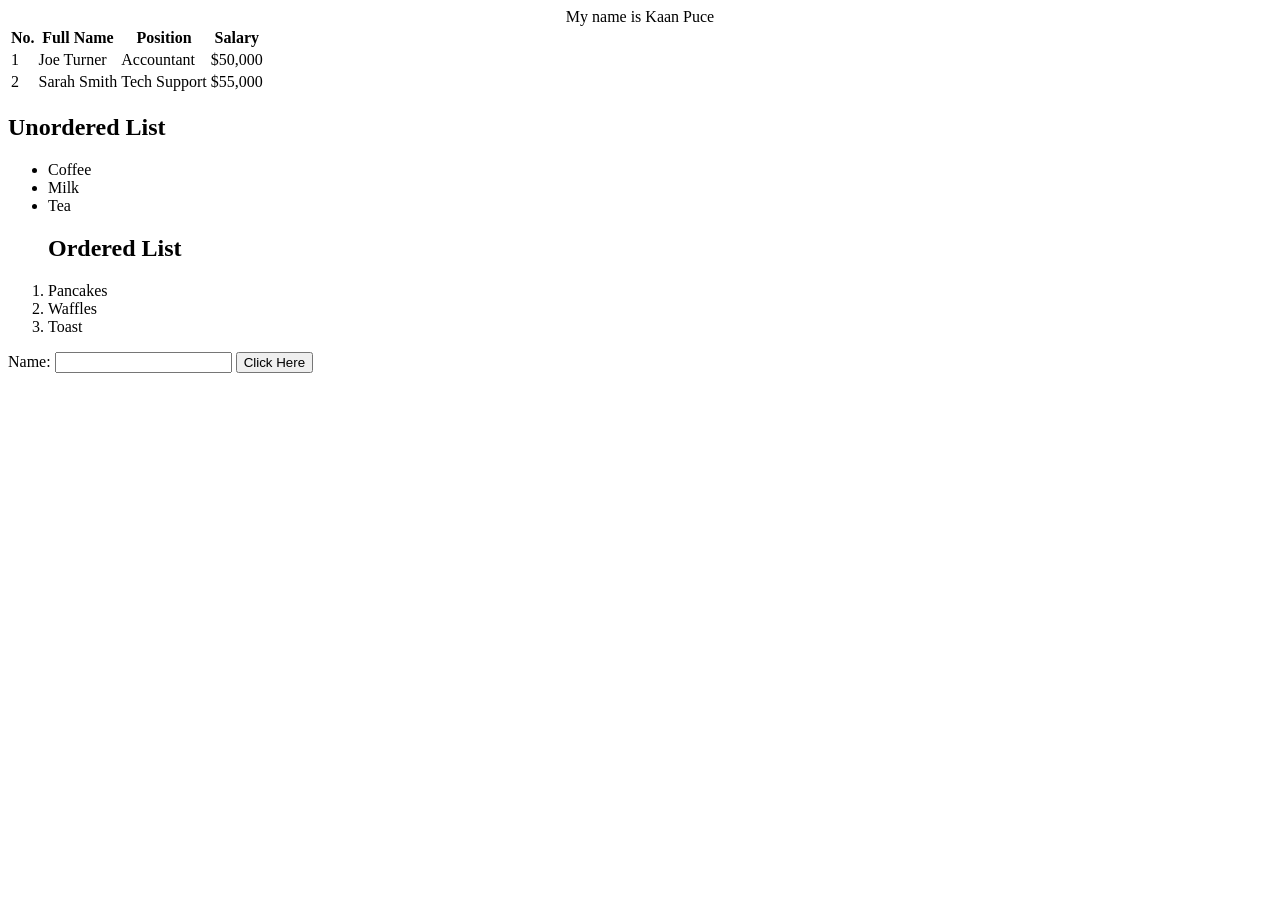
==== Version 1/webDevUser48.html @ 65201a1f "Update webDevUser48.html" ====
<!DOCTYPE html>
<html lang="en">
<!--Version 1.0 
	Name: Kaan Puce
	Date Completed: 11/11/26
 -->
    <head>
        
        <title>Web Development Kaan Puce</title>
        
    </head>
    
    <body>
        
        <center>My name is Kaan Puce</center>
        
    </body>
    <body>
        <table>
            <thread>
                <tr>
                    <th> No.</th>
                    <th> Full Name</th>
                    <th> Position</th>
                    <th> Salary</th>
                </tr>
                <tr> 
                    <td> 1</td>
                    <td> Joe Turner</td>
                    <td> Accountant</td>
                    <td> $50,000</td>
                </tr>
                <tr> 
                    <td> 2</td>
                    <td> Sarah Smith</td>
                    <td> Tech Support</td>
                    <td> $55,000</td>
                </tr>
            </thread>
        </table>    
    </body>    
    <body>
        <h2> Unordered List</h2>
        <ul>
            <li> Coffee</li>
            <li> Milk</li>
            <li> Tea</li>
        </ul> 
        <ol>
        <h2> Ordered List</h2>
            <li> Pancakes</li>
            <li> Waffles</li>
            <li> Toast</li>
        </ol>
    </body>
    <body>
        <form>
            <label for="myText"> Name: </label>
            <input id="myText" type="text">

            <input id="myButton" type="button" value="Click Here" />
            <br>
        </form>
    </body>
</html>
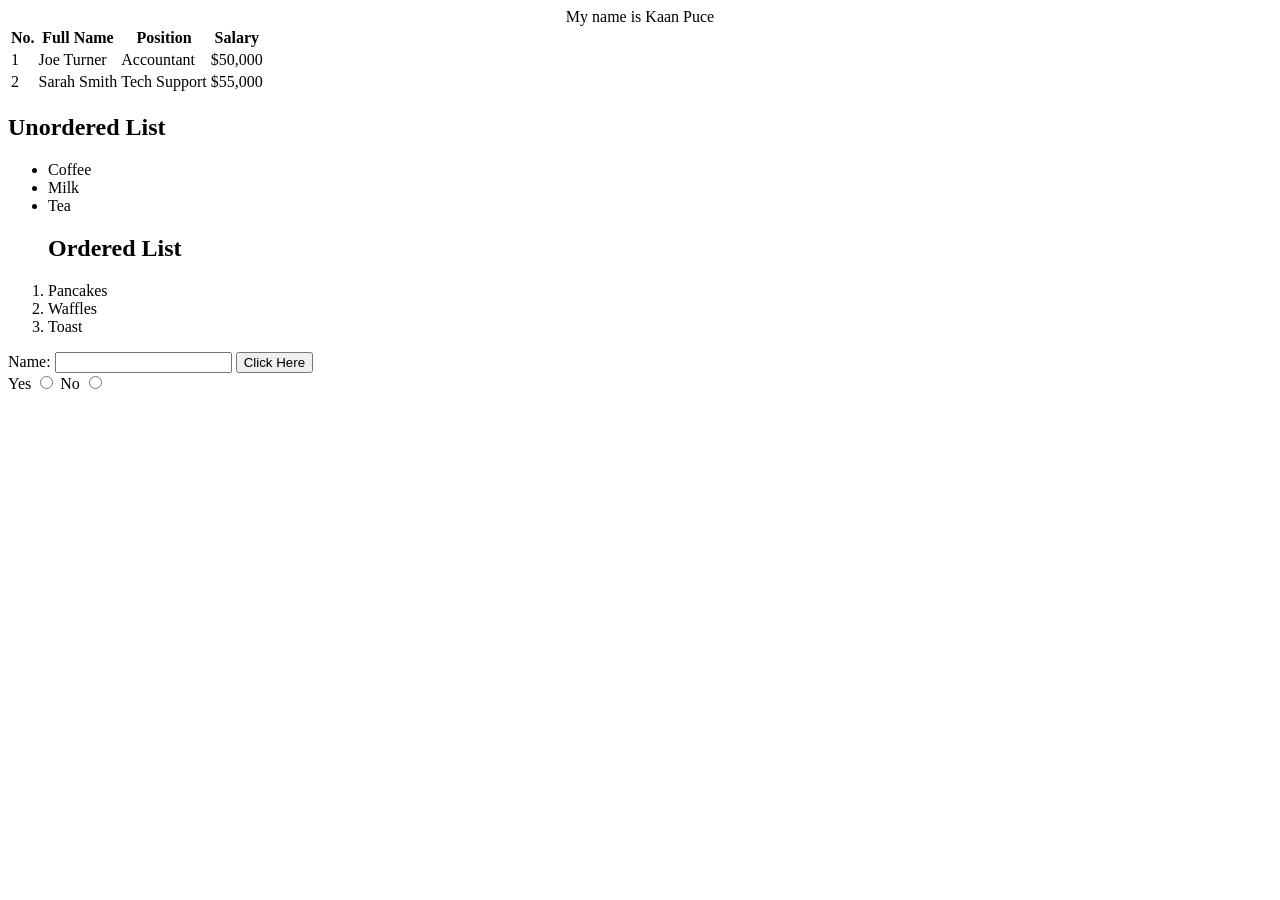
==== commit 9f127a0f: "Update webDevUser48.html" ====
--- a/Version 1/webDevUser48.html
+++ b/Version 1/webDevUser48.html
@@ -60,6 +60,12 @@
 
             <input id="myButton" type="button" value="Click Here" />
             <br>
+
+            <label for="radOne"> Yes</label>
+            <input id="radOne" type="radio" value="yes" name="ynQuestion" />
+
+            <label for="radTwo"> No</label>
+            <input id="radTwo" type="radio" value="yes" name="ynQuestion" />
         </form>
     </body>
 </html>
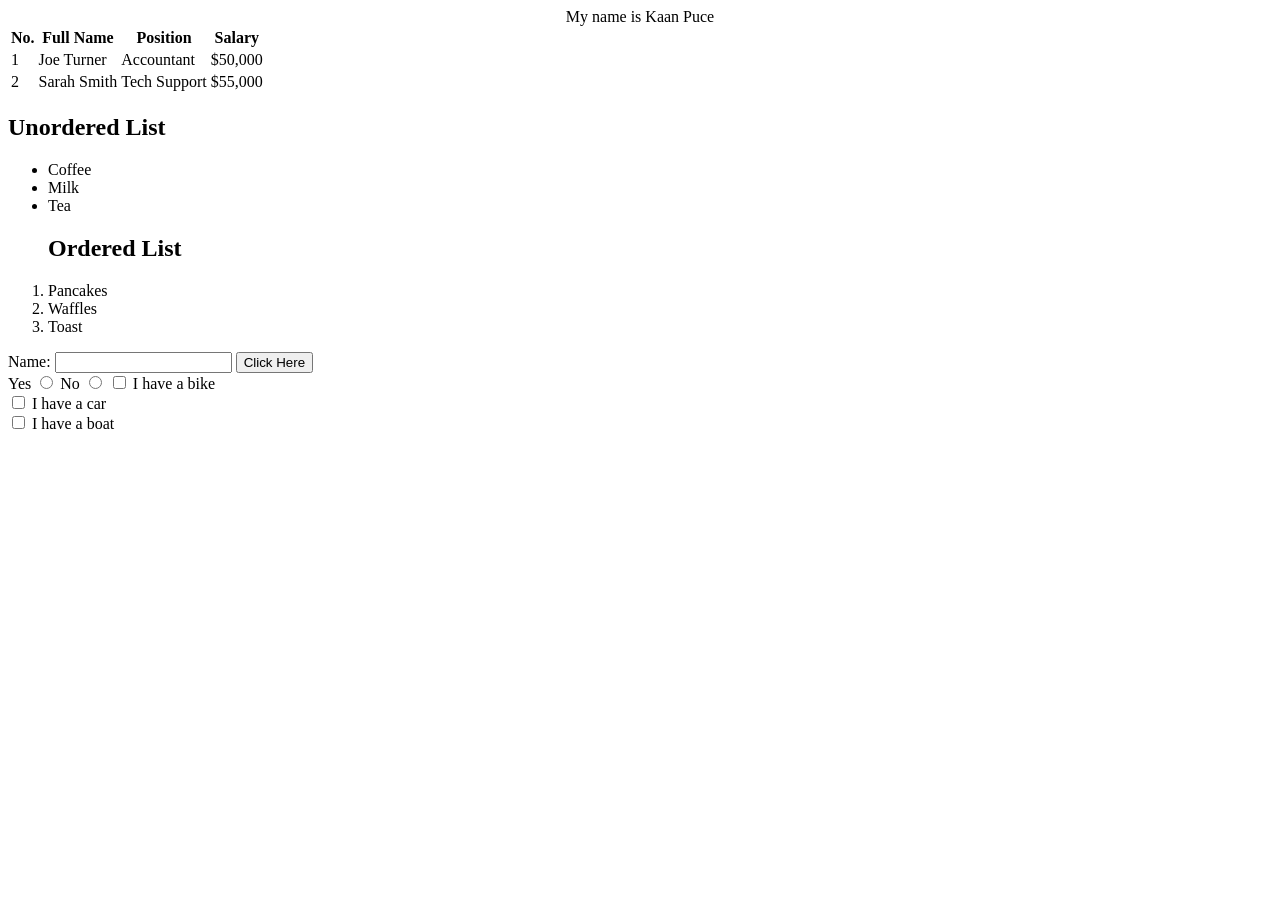
==== commit 61c6ea13: "Update webDevUser48.html" ====
--- a/Version 1/webDevUser48.html
+++ b/Version 1/webDevUser48.html
@@ -65,7 +65,15 @@
             <input id="radOne" type="radio" value="yes" name="ynQuestion" />
 
             <label for="radTwo"> No</label>
-            <input id="radTwo" type="radio" value="yes" name="ynQuestion" />
+            <input id="radTwo" type="radio" value="no" name="ynQuestion" />
+              
+            <input type="checkbox" id="vehicle1" name="vehicle1" value="Bike">
+            <label for="vehicle1"> I have a bike</label><br>
+            <input type="checkbox" id="vehicle2" name="vehicle2" value="Car">
+            <label for="vehicle2"> I have a car</label><br>
+            <input type="checkbox" id="vehicle3" name="vehicle3" value="Boat">
+            <label for="vehicle3"> I have a boat</label><br>
+ 
         </form>
     </body>
 </html>
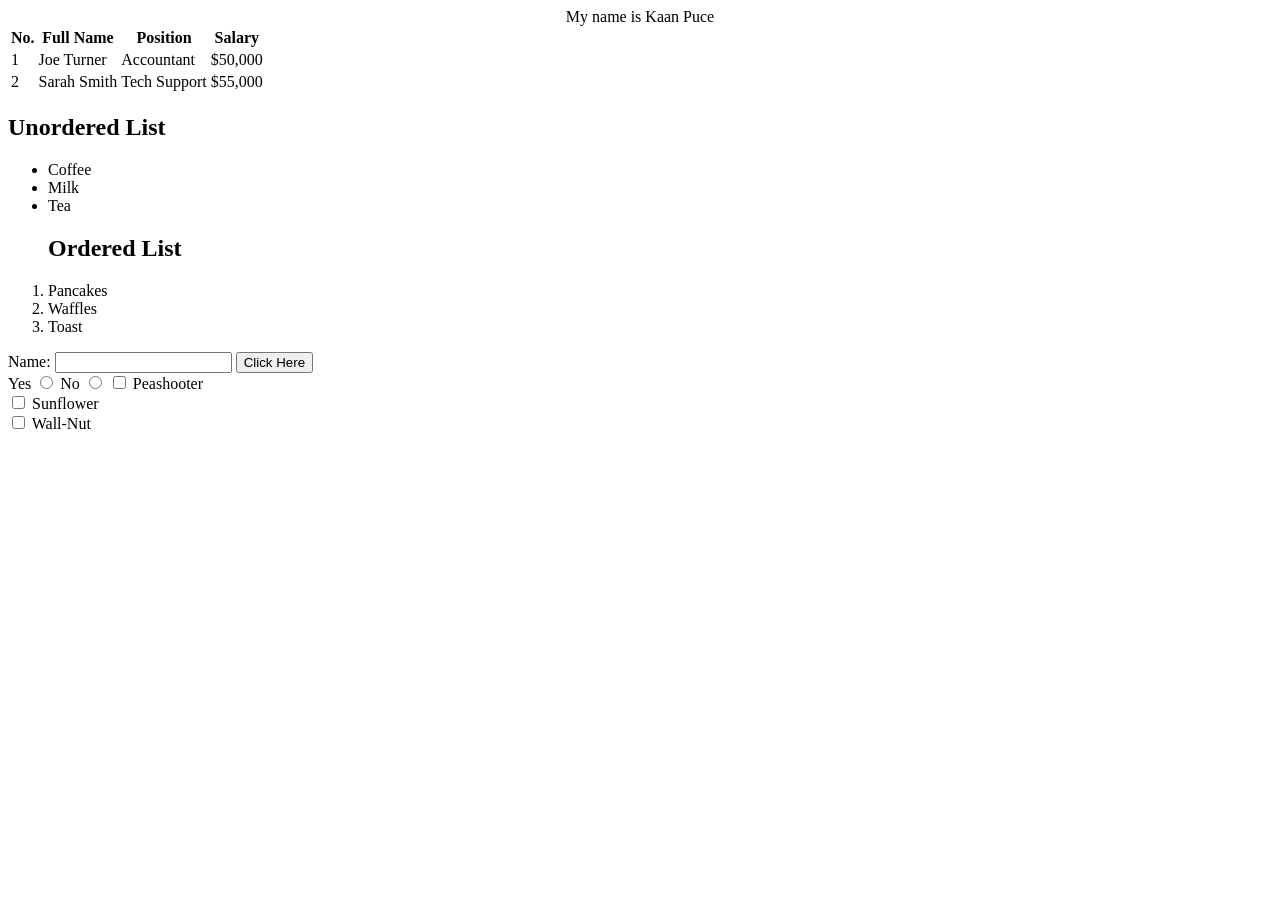
==== commit a168b489: "Update webDevUser48.html" ====
--- a/Version 1/webDevUser48.html
+++ b/Version 1/webDevUser48.html
@@ -67,12 +67,12 @@
             <label for="radTwo"> No</label>
             <input id="radTwo" type="radio" value="no" name="ynQuestion" />
               
-            <input type="checkbox" id="vehicle1" name="vehicle1" value="Bike">
-            <label for="vehicle1"> I have a bike</label><br>
-            <input type="checkbox" id="vehicle2" name="vehicle2" value="Car">
-            <label for="vehicle2"> I have a car</label><br>
-            <input type="checkbox" id="vehicle3" name="vehicle3" value="Boat">
-            <label for="vehicle3"> I have a boat</label><br>
+            <input type="checkbox" id="plant1" name="plant1" value="Peashooter">
+            <label for="plant1"> Peashooter</label><br>
+            <input type="checkbox" id="plant2" name="plant2" value="Sunflower">
+            <label for="plant2"> Sunflower</label><br>
+            <input type="checkbox" id="plant3" name="plant3" value="Wall-Nut">
+            <label for="plant3"> Wall-Nut</label><br>
  
         </form>
     </body>
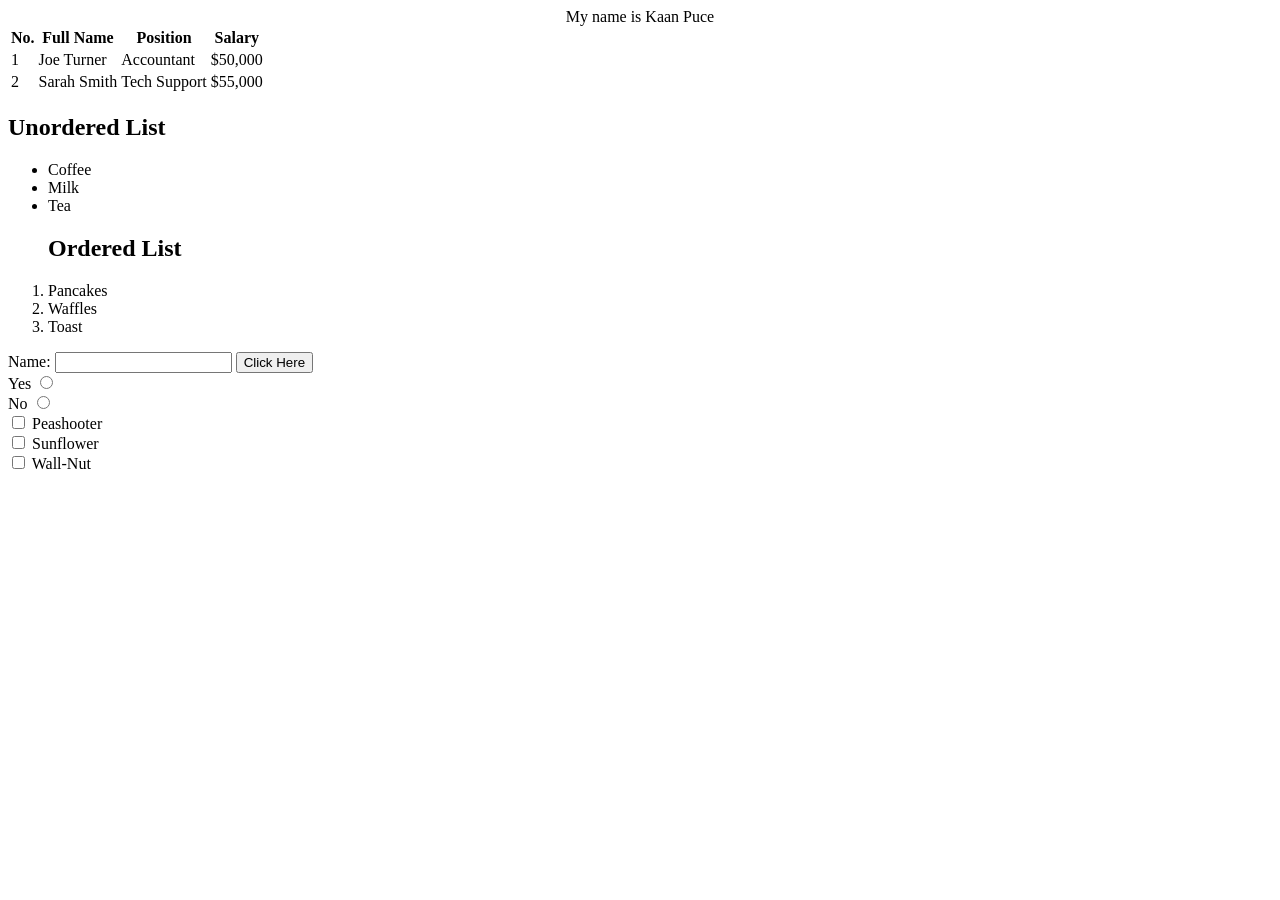
==== commit cc077f40: "Update webDevUser48.html" ====
--- a/Version 1/webDevUser48.html
+++ b/Version 1/webDevUser48.html
@@ -63,10 +63,14 @@
 
             <label for="radOne"> Yes</label>
             <input id="radOne" type="radio" value="yes" name="ynQuestion" />
+            
+            <br>
 
             <label for="radTwo"> No</label>
             <input id="radTwo" type="radio" value="no" name="ynQuestion" />
               
+            <br>
+
             <input type="checkbox" id="plant1" name="plant1" value="Peashooter">
             <label for="plant1"> Peashooter</label><br>
             <input type="checkbox" id="plant2" name="plant2" value="Sunflower">
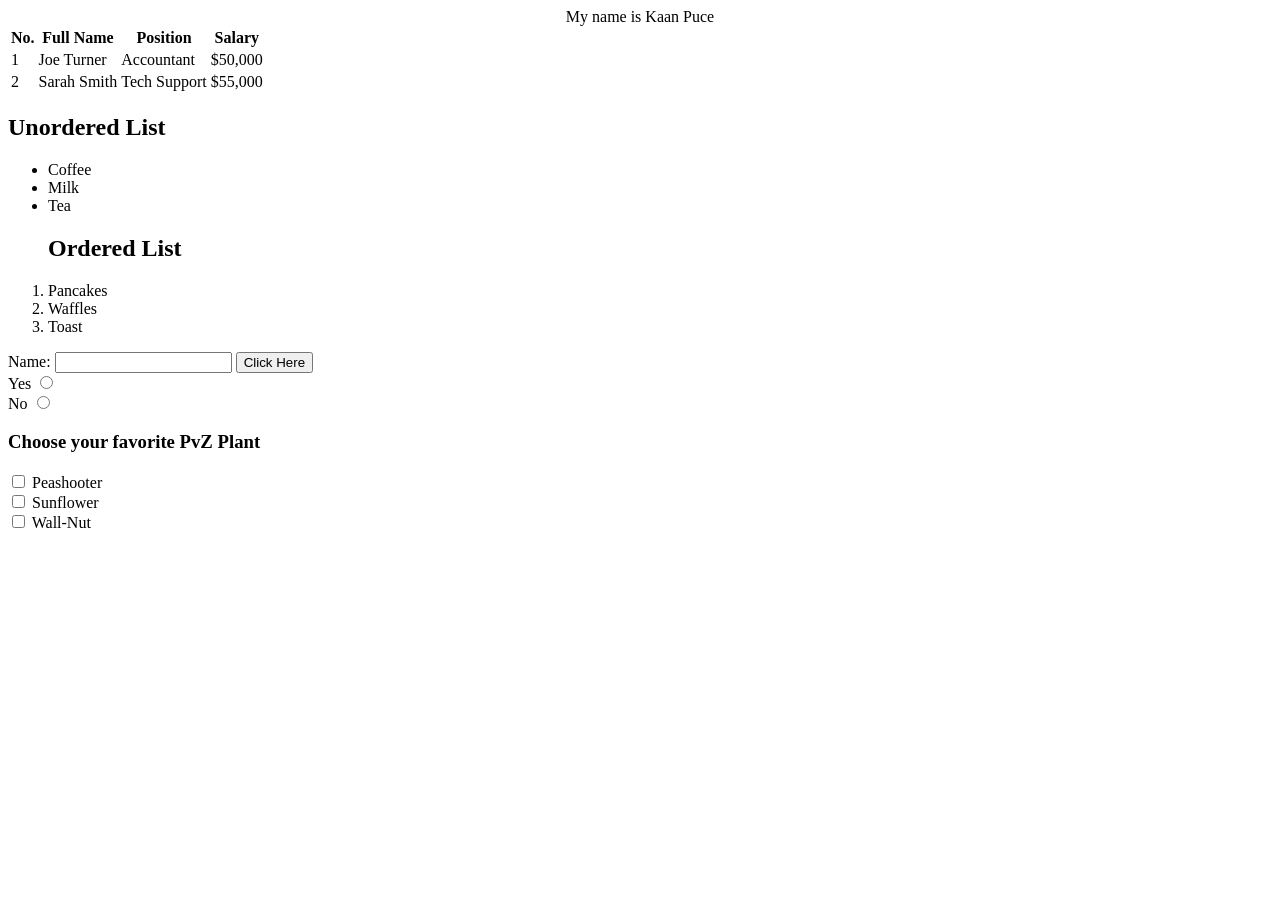
==== commit 7447acab: "Update webDevUser48.html" ====
--- a/Version 1/webDevUser48.html
+++ b/Version 1/webDevUser48.html
@@ -70,7 +70,7 @@
             <input id="radTwo" type="radio" value="no" name="ynQuestion" />
               
             <br>
-
+            <h3> Choose your favorite PvZ Plant</h3>
             <input type="checkbox" id="plant1" name="plant1" value="Peashooter">
             <label for="plant1"> Peashooter</label><br>
             <input type="checkbox" id="plant2" name="plant2" value="Sunflower">
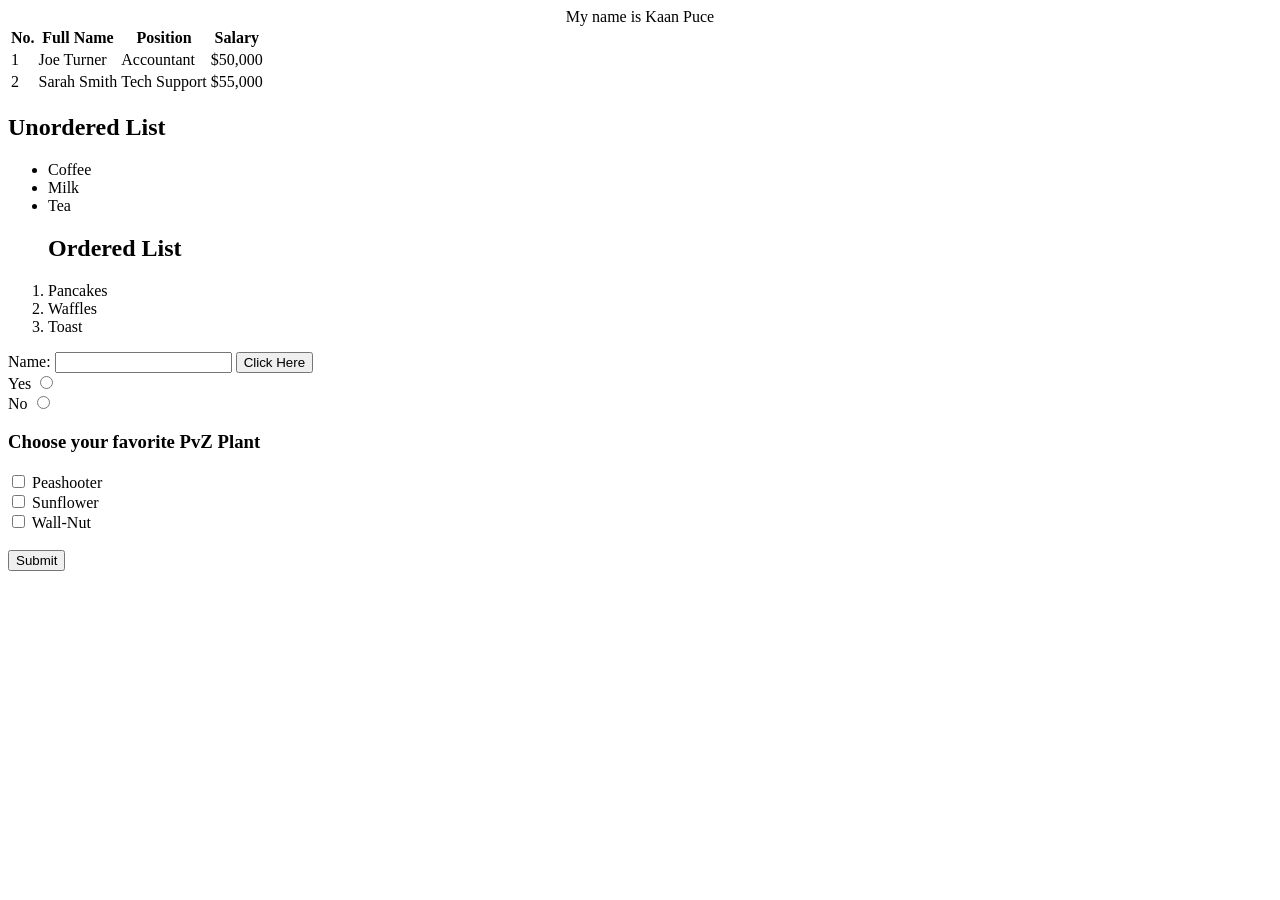
==== commit ada05059: "Update webDevUser48.html" ====
--- a/Version 1/webDevUser48.html
+++ b/Version 1/webDevUser48.html
@@ -77,7 +77,10 @@
             <label for="plant2"> Sunflower</label><br>
             <input type="checkbox" id="plant3" name="plant3" value="Wall-Nut">
             <label for="plant3"> Wall-Nut</label><br>
+
+            <br>
  
+            <input id="sunmit" type="submit" value="Submit" />
         </form>
     </body>
 </html>
